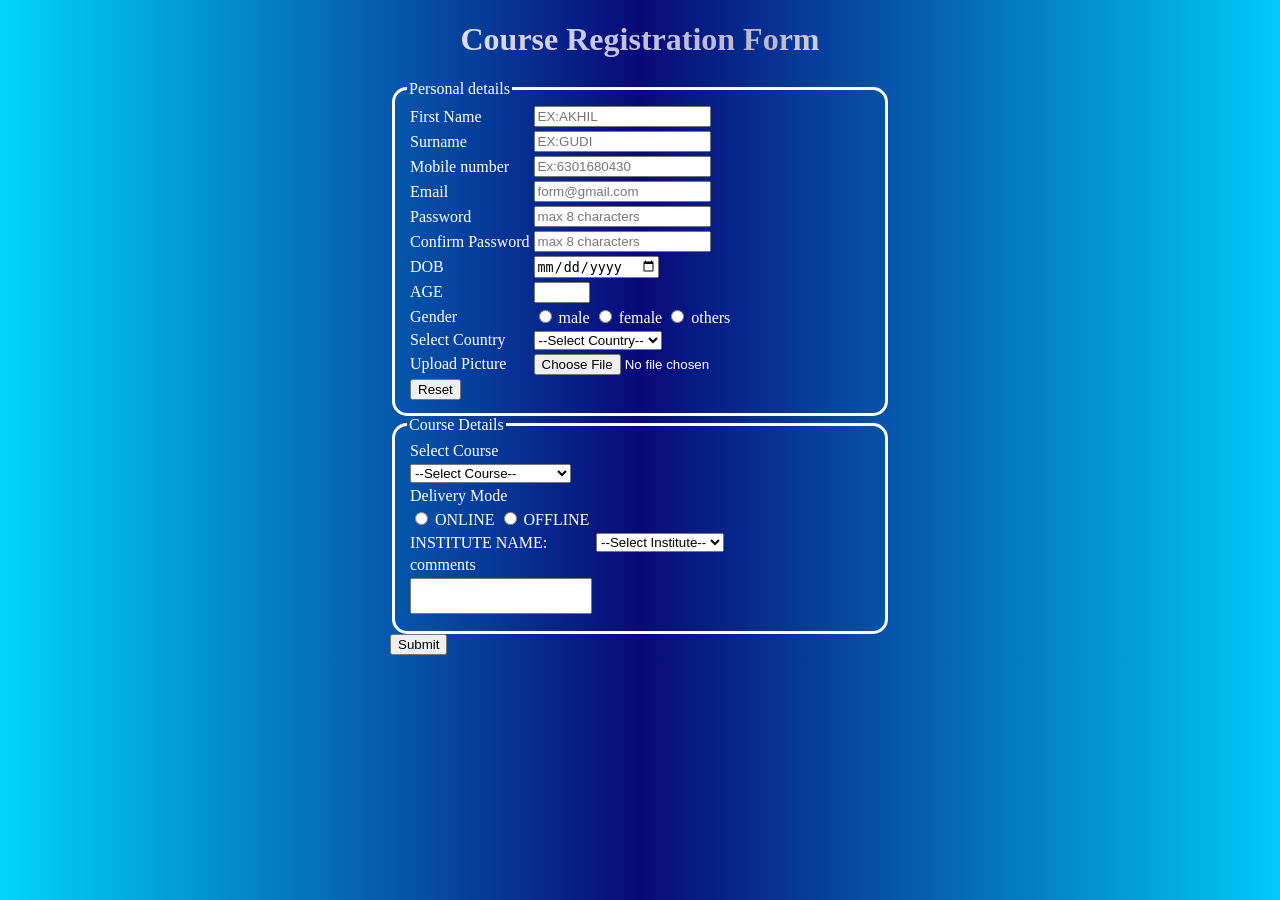
==== forms/index.html @ 3a71d4ca "Add files via upload" ====
<!DOCTYPE html>
<html>

<head>
    <title>forms</title>
    <link rel="stylesheet" href="style.css">
</head>

<body>
    <video autoplay muted loop playsinline id="bg-video">
        <source src="InShot_20260701_182424788.mp4" type="video/mp4">
    </video>
    <form>
        <label for="head">
            <h1>Course Registration Form</h1>
        </label>
        <div class="test">
            <fieldset id="f1">
                <legend>Personal details</legend>

                <table>
                    <tr>
                        <td><label for="firstname">First Name</label></td>
                        <td>
                            <input type="text" id="firstname" name="firstname" placeholder="EX:AKHIL" required
                                minlength="2" maxlength="30">
                            <p>Enter Your Name</p>
                        </td>
                    </tr>

                    <tr>
                        <td><label for="surname">Surname</label></td>
                        <td>
                            <input type="text" id="surname" name="surname" placeholder="EX:GUDI" required minlength="2"
                                maxlength="30">
                        </td>
                    </tr>

                    <tr>
                        <td><label for="mobilenumber">Mobile number</label></td>
                        <td>
                            <input type="tel" id="mobilenumber" name="mobilenumber" placeholder="Ex:6301680430" required
                                pattern="[0-9]{10}" maxlength="10">
                        </td>
                    </tr>

                    <tr>
                        <td><label for="Email">Email</label></td>
                        <td>
                            <input type="email" id="Email" name="Email" placeholder="form@gmail.com" required>
                            <img src="check.png" alt="image not found" id="correct">
                            <img src="delete.png" alt="image not found" id="wrong">
                        </td>
                    </tr>

                    <tr>
                        <td><label for="Password">Password</label></td>
                        <td>
                            <input type="password" id="Password" name="Password" placeholder="max 8 characters" required
                                minlength="8" maxlength="8">
                        </td>
                    </tr>

                    <tr>
                        <td><label for="confirmpassword">Confirm Password</label></td>
                        <td>
                            <input type="password" id="confirmpassword" name="confirmpassword"
                                placeholder="max 8 characters" required minlength="8" maxlength="8">
                        </td>
                    </tr>

                    <tr>
                        <td><label for="DOB">DOB</label></td>
                        <td>
                            <input type="date" id="DOB" name="DOB" required>
                        </td>
                    </tr>

                    <tr>
                        <td><label for="age">AGE</label></td>
                        <td>
                            <input type="number" id="age" name="age" required min="18" max="100" step="1">
                            <img src="check.png" alt="image not found" id="correct">
                            <img src="delete.png" alt="image not found" id="wrong">
                        </td>
                    </tr>

                    <tr>
                        <td><label for="gender">Gender</label></td>
                        <td>
                            <input type="radio" id="male" name="gender" value="male" required>
                            <label for="male">male</label>

                            <input type="radio" id="female" name="gender" value="female">
                            <label for="female">female</label>

                            <input type="radio" id="others" name="gender" value="others">
                            <label for="others">others</label>
                        </td>
                    </tr>

                    <tr>
                        <td><label for="selectctry">Select Country</label></td>
                        <td>
                            <select name="selectctry" id="selectctry" required>
                                <option value="">--Select Country--</option>
                                <option value="INDIA">INDIA</option>
                                <option value="USA">USA</option>
                                <option value="CHINA">CHINA</option>
                            </select>
                        </td>
                    </tr>

                    <tr>
                        <td><label for="upload">Upload Picture</label></td>
                        <td>
                            <input type="file" id="upload" name="upload" accept="image/*" required>
                        </td>
                    </tr>

                    <tr>
                        <td><input type="reset"></td>
                    </tr>
                </table>
            </fieldset>
        </div>
        <div>
            <fieldset id="f2">
                <legend>Course Details</legend>

                <table>
                    <tr>
                        <td><label for="course">Select Course</label></td>
                    </tr>

                    <tr>
                        <td>
                            <select name="course" id="course" required>
                                <option value="">--Select Course--</option>
                                <option value="1">PYTHON FULL STACK</option>
                                <option value="2">JAVA FULL STACK</option>
                                <option value="3">DATA ANALYTICS</option>
                            </select>
                        </td>
                    </tr>

                    <tr>
                        <td>Delivery Mode</td>
                    </tr>

                    <tr>
                        <td>
                            <input type="radio" id="online" name="mode" value="online" required>
                            <label for="online">ONLINE</label>

                            <input type="radio" id="offline" name="mode" value="offline">
                            <label for="offline">OFFLINE</label>
                        </td>
                    </tr>

                    <tr>
                        <td>INSTITUTE NAME:</td>
                        <td>
                            <select name="institute" id="institute" required>
                                <option value="">--Select Institute--</option>
                                <option value="1">Tap Academy</option>
                            </select>
                        </td>
                    </tr>

                    <tr>
                        <td><label for="comments">comments</label></td>
                    </tr>

                    <tr>
                        <td>
                            <textarea id="comments" name="comments" required minlength="10" maxlength="300"></textarea>
                        </td>
                    </tr>
                </table>
            </fieldset>
        </div>

        <input type="submit">
    </form>
</body>

</html>
---- forms/style.css ----
body {
    background: #00D4FF;
    background: linear-gradient(90deg, rgba(0, 212, 255, 1) 0%, rgba(9, 9, 121, 1) 50%, rgba(0, 202, 249, 1) 100%);
    color: white;
    background-clip: text;

}

h1 {
background: #ede8e8;
background: linear-gradient(90deg, rgba(237, 232, 232, 1) 0%, rgba(195, 195, 224, 1) 47%, rgba(187, 184, 204, 1) 77%, rgba(247, 245, 245, 1) 100%);
    text-align: center;
    background-clip: text;
    color: transparent;
    font-weight: 900;
}

form {
    width: 500px;
    margin: 0px auto;
}

fieldset {
    border: 3px solid white;
    border-radius: 15px;
}

div>fieldset:hover:first-of-type {
    box-shadow: 0 0 15px rgb(255, 255, 255);
}

div>fieldset:hover:nth-of-type(2) {
    box-shadow: 0 0 15px rgb(255, 255, 255);
}

input+p {
    display: none;
}

input:hover+p {
    display: inline;
    background-color: black;
    color: white;
    font-size: 15px;
}

input:hover {
    background-color: darkgrey;
    border: 2px solid black;
}

textarea {
    resize: none;
}
input[type="email"] ~ img{
    display: none;
   
}

input[type="email"]:focus:invalid ~ img#wrong{
    display: inline;
    height: 15px;
    width: 15px;
}
input[type="email"]:focus:valid ~ img#correct{
    display: inline;
    height: 15px;
    width: 15px;
}

input[type="number"] ~ img{
    display: none;
   
}
input[type="number"]:focus:valid ~ img#correct{
    display: inline;
    height: 15px;
    width: 15px;
}
input[type="number"]:focus:invalid ~ img#wrong{
    display: inline;
    height: 15px;
    width: 15px;
}

#bg-video{
    position: fixed;
    top: 0;
    left: 0;
    width: 100%;
    height: 100%;
    object-fit: cover;
    z-index: -1;
}

.content{
    color: white;
    text-align: center;
    margin-top: 100px;
}
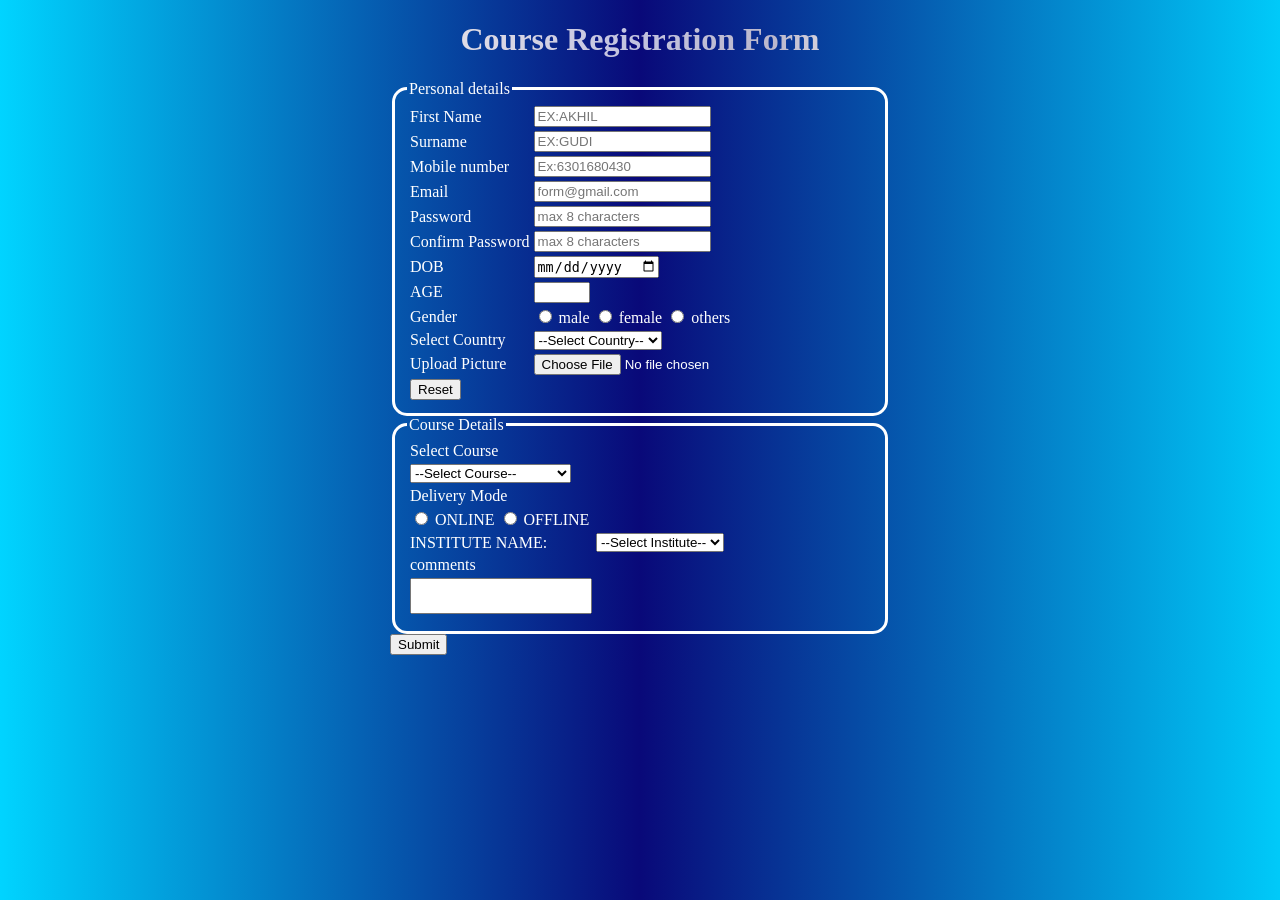
==== commit 5a7781ce: "Update index.html" ====
--- a/forms/index.html
+++ b/forms/index.html
@@ -7,9 +7,6 @@
 </head>
 
 <body>
-    <video autoplay muted loop playsinline id="bg-video">
-        <source src="InShot_20260701_182424788.mp4" type="video/mp4">
-    </video>
     <form>
         <label for="head">
             <h1>Course Registration Form</h1>
@@ -185,4 +182,4 @@
     </form>
 </body>
 
-</html>+</html>
--- a/forms/style.css
+++ b/forms/style.css
@@ -82,19 +82,3 @@
     height: 15px;
     width: 15px;
 }
-
-#bg-video{
-    position: fixed;
-    top: 0;
-    left: 0;
-    width: 100%;
-    height: 100%;
-    object-fit: cover;
-    z-index: -1;
-}
-
-.content{
-    color: white;
-    text-align: center;
-    margin-top: 100px;
-}
